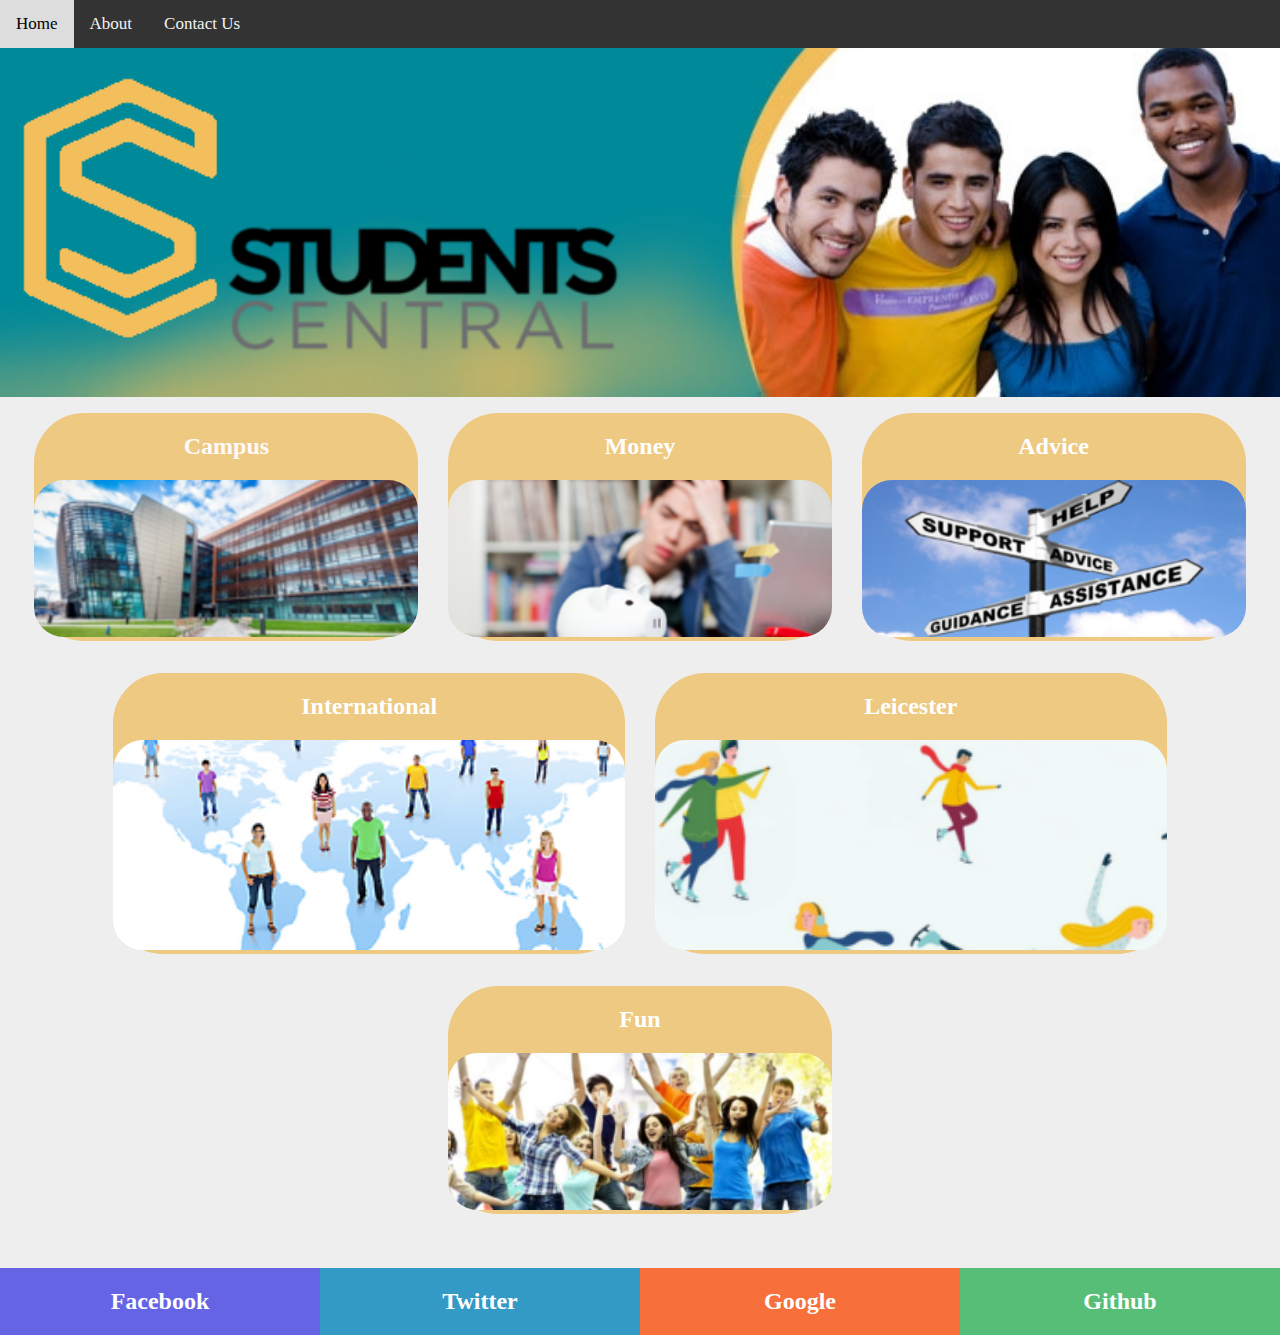
==== about.html @ c0132063 "added social media links, img and edited css styles" ====
<!doctype html>
<html lang="en">
<head>
  <meta charset="utf-8">
  <title>Students Central</title>
  <link rel="stylesheet" href="css/styles1.css">
  <link rel="stylesheet" href="css/responsive1.css">
  
  <script>
  function myFunction() {
    var x = document.getElementById("myTopnav");
    if (x.className === "topnav") {
        x.className += " responsive";
    } else {
        x.className = "topnav";
    }
}
  </script>
</head>

<body>
<div class="outwrap">
	<nav>
		<div class="topnav" id="myTopnav">
		  <a class="active" href="index.html">Home</a>
		  <a href="campus.html">About</a>
		  <a href="#">Contact Us</a>
		  <a href="javascript:void(0);" class="icon" onclick="myFunction()">&#9776;</a>
		</div>
	</nav>
	<header>
	  <img src="imgs/banner1.png" class="banner"/>  
	</header>

	<main>

	  <section class="section1">
		<h2><a href="campus.html">Campus</a></h2>
		<img src="imgs/campus.png" class="banner2">
	  </section>

	  <section class="section2">
	    <h2>Money</h2>
		<img src="imgs/money.png" class="banner2">
	  </section>

	  <section class="section3">
		<h2>Advice</h2>
		<img src="imgs/advice.png" class="banner2">
	  </section>

	  <section class="section4">
	    <h2>International</h2>
		<img src="imgs/int.png" class="banner2">
	  </section> 
	  
	  <section class="section5">
		<h2>Leicester</h2>
		<img src="imgs/leic.png" class="banner2">
	  </section>
	  
	  <section class="section6">
		<h2>Fun</h2>
		<img src="imgs/fun.png" class="banner2">
	  </section>

	</main>
	<footer>
		<div class="socialMedia">
			<div class="facebook">
			<h2>Facebook</h2>
			</div>
			<div class="twitter">
			<h2>Twitter</h2>
			</div>
			<div class="google">
			<h2>Google</h2>
			</div>
			<div class="github">
			<h2>Github</h2>
			</div>
		</div>
	</footer>
</div>
</body>
</html>
---- css/styles1.css ----
body {
  margin:0;
  padding:0;
  background: #eee;
}
header {
  color: #444;
  text-align: center;
}
h1 {
  font-size: 2.5em;
  margin: 0;
  padding: 1em;
}
h2 {
  font-size: 1.5em;
}
main {
  margin: 0 auto;
  background: #eee;
  text-align: center;
 /* padding: 2px; */
}
.outwrap{
	width:100%
  }
  section{
  width:95%;
  font-size: 1em;
  margin: 1em 1% 1em 1%;
  margin-top: 16%;
  display: inline-block;
  color: white;
  border-radius: 20px;
  background: #eec981;
  cursor: pointer;
  }
  section:hover {
  transition: all 100ms ease-in;
  transform: scale(1.1);
  animation: 2s counterclockwise infinite;
}
.section1 {
	
}
.section2 {
	
}
.section3 {
	
}
.section4 {
	
}
.section5 {
	
}
.section6 {
 
}

/* Add a black background color to the top navigation */
.topnav {
    background-color: #333;
    overflow: hidden;
	top: 0;
    width: 100%;
	position: fixed;
	
}

/* Style the links inside the navigation bar */
.topnav a {
    float: left;
    display: block;
    color: #f2f2f2;
    text-align: center;
    padding: 14px 16px;
    text-decoration: none;
    font-size: 17px;
   
}

/* Change the color of links on hover */
.topnav a:hover {
    background-color: #ddd;
    color: black;
}

/* Add an active class to highlight the current page */
.active {
    background-color: #f3bf5c;
    color: white;
}

  p{
	display:none;
  }
  .topnav a {
	display:none;  
  }
  .topnav a:not(:first-child) {display: none;}
  .topnav a.icon {
    float: unset;
    display: block;
  }
  
  .topnav.responsive {position: relative;}
  .topnav.responsive a.icon {
    position: absolute;
    right: 0;
    top: 0;
  }
  .topnav.responsive a {
    float: none;
    display: block;
    text-align: left;
  }
  .link{
  position:absolute; 
  width:100%;
  height:100%;
  top:0;
  left: 0;
  z-index: 1;
}
    #map {
  height: 400px;
  width: 100%;
  margin-left:0px;
}
.banner{
	display:none;
}
.banner2{
	width:100%;
	height:auto;
	border-radius: 30px;
}
.thumbnail{
	width:95%;
	height:auto;
	margin:3%;
}
a {
  text-decoration: none;
  color: snow;
}
.footer {
	height: 50px;

}
footer{
	padding-top: 3%;
    text-align: center;
    background: #eee;
    color: #fff;
}
footer h2 {
	display:none;
  }

.socialMedia{
	display: -webkit-box;
	cursor: pointer;
}
.facebook {
	background: #2929e185;
	width:25%;
}
.facebook img {
	width:50%;
}
.twitter {
	background: #329ac4;
	width:25%;

}
.twitter img {
	width:50%;
}
.google {
	background: #f7703b;
	width:25%;
}
.google img {
	width:50%;
}
.github {
	background: #00a333a3;
	width:25%;
}
.github img {
	width:50%;
}


input[type=text], select, textarea {
    width: 100%;
    padding: 12px;
    border: 1px solid #ccc;
    border-radius: 4px;
    box-sizing: border-box;
    margin-top: 6px;
    margin-bottom: 16px;
    resize: vertical;
}

input[type=submit] {
    background-color: #4CAF50;
    color: white;
    padding: 12px 20px;
    border: none;
    border-radius: 4px;
    cursor: pointer;
}

input[type=submit]:hover {
    background-color: #f3bf5c;
}

.container {
    border-radius: 5px;
    background-color: #f2f2f2;
    padding: 20px;
}
form {
	background: #467ca9;
    padding-left: 5%;
    padding-right: 5%;
    padding-top: 0%;
    text-align: left;
    border-radius: 2%;
}
.divform {
	
	width: 100%;
    padding-left: 0;
    padding-top: 5%;
    text-align: left;
    background: #467ca9;
	margin-top: 12%;
}
---- css/responsive1.css ----
@media screen and (min-width: 480px) {

.banner{
	margin-top: 6%;
	display:block;
	width:100%;
	height:auto;
}
section{
	width:40%;
	margin-top: 2%;
  }
  
  p{
	display:block;
  }
 .topnav a {
	display:block;  
  }
  .topnav a:not(:first-child) {display: block;}
  .topnav a.icon {display: none;}

.divform {
/*	width: 50%;
    padding-left: 20%; 
    padding-right: 25%;
    padding-top: 5%;
    text-align: left;
    padding-top: 70px;
	background: #f3bf5c;
*/
    width: 50%;
    margin: 0 auto;
    margin-top: 10%;
    text-align: left;
	background: #467ca9;
    border-radius: 2%;
    padding: 2%;

}
footer h2 {
	display:block;
  }
footer img {
	display:none;
  }
.facebook {
	background: #2929e1b3;

}

@media screen and (min-width: 800px) {
	

/*@media screen and (min-width:1000px) { */
/* GLOBAL STYLES */
.banner{
	margin-top: 3%;
}

section {
  font-size: 1em;
  width: 30%;
  margin: 1em 1% 1em 1%;
  display: inline-block;
  color: white;
  border-radius: 50px;
}

.section4 {
   width: 40%;
}
.section5 {
   width: 40%;
}

}
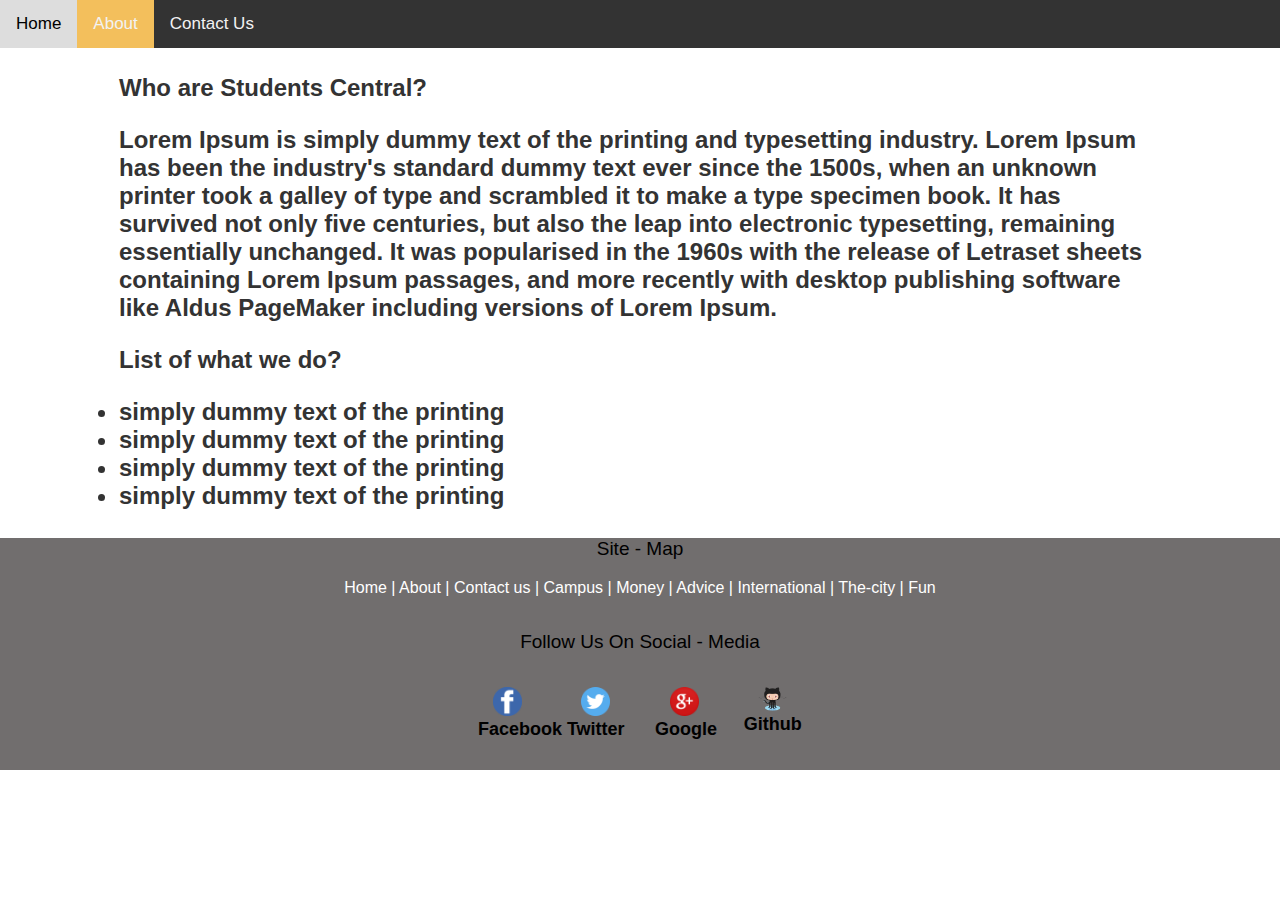
==== commit 303d489c: "added about page, fixes on contact/index pages" ====
--- a/about.html
+++ b/about.html
@@ -1,10 +1,9 @@
-<!doctype html>
-<html lang="en">
+<!DOCTYPE html>
+<html>
 <head>
-  <meta charset="utf-8">
-  <title>Students Central</title>
-  <link rel="stylesheet" href="css/styles1.css">
-  <link rel="stylesheet" href="css/responsive1.css">
+<meta name="viewport" content="width=device-width, initial-scale=1.0">
+<link rel="stylesheet" href="css/style.css">
+  <link rel="stylesheet" href="css/responsive.css">
   
   <script>
   function myFunction() {
@@ -17,70 +16,71 @@
 }
   </script>
 </head>
-
 <body>
-<div class="outwrap">
-	<nav>
-		<div class="topnav" id="myTopnav">
-		  <a class="active" href="index.html">Home</a>
-		  <a href="campus.html">About</a>
-		  <a href="#">Contact Us</a>
-		  <a href="javascript:void(0);" class="icon" onclick="myFunction()">&#9776;</a>
-		</div>
-	</nav>
 	<header>
-	  <img src="imgs/banner1.png" class="banner"/>  
+		<nav>
+			<div class="topnav" id="myTopnav">
+			  <a href="index.html">Home</a>
+			  <a class="active" href="about.html">About</a>
+			  <a href="contact.html">Contact Us</a>
+			  <a href="javascript:void(0);" class="icon" onclick="myFunction()">&#9776;</a>
+			</div>
+		</nav>
 	</header>
-
-	<main>
-
-	  <section class="section1">
-		<h2><a href="campus.html">Campus</a></h2>
-		<img src="imgs/campus.png" class="banner2">
+	
+<main class="wrapper">
+	<section class="about">
+		<h2>Who are Students Central?</p>
+		<p>Lorem Ipsum is simply dummy text of the printing and typesetting industry. Lorem Ipsum has been the industry's standard dummy text ever since the 1500s, when an unknown printer took a galley of type and scrambled it to make a type specimen book. It has survived not only five centuries, but also the leap into electronic typesetting, remaining essentially unchanged. It was popularised in the 1960s with the release of Letraset sheets containing Lorem Ipsum passages, and more recently with desktop publishing software like Aldus PageMaker including versions of Lorem Ipsum.</p>
+	    <p>List of what we do?</p>
+		<li>simply dummy text of the printing</li>
+		<li>simply dummy text of the printing</li>
+		<li>simply dummy text of the printing</li>
+		<li>simply dummy text of the printing</li>
 	  </section>
-
-	  <section class="section2">
-	    <h2>Money</h2>
-		<img src="imgs/money.png" class="banner2">
-	  </section>
-
-	  <section class="section3">
-		<h2>Advice</h2>
-		<img src="imgs/advice.png" class="banner2">
-	  </section>
-
-	  <section class="section4">
-	    <h2>International</h2>
-		<img src="imgs/int.png" class="banner2">
-	  </section> 
-	  
-	  <section class="section5">
-		<h2>Leicester</h2>
-		<img src="imgs/leic.png" class="banner2">
-	  </section>
-	  
-	  <section class="section6">
-		<h2>Fun</h2>
-		<img src="imgs/fun.png" class="banner2">
-	  </section>
-
-	</main>
+ </main>
 	<footer>
-		<div class="socialMedia">
-			<div class="facebook">
-			<h2>Facebook</h2>
-			</div>
-			<div class="twitter">
-			<h2>Twitter</h2>
-			</div>
-			<div class="google">
-			<h2>Google</h2>
-			</div>
-			<div class="github">
-			<h2>Github</h2>
-			</div>
-		</div>
-	</footer>
-</div>
+ 
+ <section class="footer-links">
+<p>Site - Map </p>
+					<a href="#">Home |</a>
+					<a href="#">About |</a>
+					<a href="#">Contact us |</a>
+					<a href="#">Campus |</a>
+					<a href="#">Money |</a>
+					<a href="#">Advice |</a>
+					<a href="#">International |</a>
+					<a href="#">The-city |</a>
+					<a href="#">Fun</a>
+					
+				</section>
+			
+				<section class="social-media">
+				<p>Follow Us On Social - Media </p>	
+	  <section class="row">
+		<a href="http://facebook.com" target="_blank">
+			<section class="sec-4-dekstop sec-2-table">
+				<img src="imgs/fbicon.png" /><h2>Facebook</h2>
+			</section>
+		<a>
+		<a href="http://twitter.com" target="_blank">
+			<section class="sec-4-dekstop sec-2-table">
+				<img src="imgs/twicon.png" /><h2>Twitter</h2>
+			</section>
+		</a>
+		<a href="http://google.com" target="_blank">
+			<section class="sec-4-dekstop sec-2-table">
+				<img src="imgs/gglicon.png" /><h2>Google</h2>
+			</section>
+		</a>
+		<a href="http://github.com" target="_blank">
+			<section class="sec-4-dekstop sec-2-table">
+				<img src="imgs/ghicon.png" /><h2>Github</h2>
+			</section>
+		</a>
+	</section>
+	</section>
+ </footer>
+	
 </body>
 </html>
--- a/css/style.css
+++ b/css/style.css
@@ -0,0 +1,408 @@
+* {
+    box-sizing: border-box;
+}
+body{
+	margin:0;
+	padding:0;
+}
+.row::after {
+    content: "";
+    clear: both;
+    display: block;
+}
+[class*="sec-"] {
+    float: left;
+    padding: 15px;
+}
+
+
+html {
+    font-family: "Lucida Sans", sans-serif;
+}
+.wrapper{
+	width:100%;
+	margin:0 auto;
+}
+.header {
+    background-color: #9933cc;
+    color: #ffffff;
+    padding: 15px;
+}
+/* Add a black background color to the top navigation */
+.topnav {
+    background-color: #333;
+    overflow: hidden;
+	top: 0;
+    width: 100%;
+	
+}
+
+/* Style the links inside the navigation bar */
+.topnav a {
+    float: left;
+    display: block;
+    color: #f2f2f2;
+    text-align: center;
+    padding: 14px 16px;
+    text-decoration: none;
+    font-size: 17px;
+   
+}
+
+/* Change the color of links on hover */
+.topnav a:hover {
+    background-color: #ddd;
+    color: black;
+}
+
+/* Add an active class to highlight the current page */
+.active {
+    background-color: #f3bf5c;
+    color: white;
+}
+
+  p{
+	
+  }
+  .topnav a {
+	display:none;  
+  }
+  .topnav a:not(:first-child) {display: none;}
+  .topnav a.icon {
+    float: unset;
+    display: block;
+  }
+  
+  .topnav.responsive {position: relative;}
+  .topnav.responsive a.icon {
+    position: absolute;
+    right: 0;
+    top: 0;
+  }
+  .topnav.responsive a {
+    float: none;
+    display: block;
+    text-align: left;
+  }
+  .link{
+  position:absolute; 
+  width:100%;
+  height:100%;
+  top:0;
+  left: 0;
+  z-index: 1;
+}
+.imgs{	
+	width:100%;
+}
+.banner{
+	width:100%;
+	overflow: hidden;
+    position: relative;
+}
+.slideshow {
+	width:100%;
+	height:150px;
+	overflow: hidden;
+    position: relative;
+}
+
+.slideshow img {
+	width:100%;
+	height:150px;
+	position:absolute;	
+    animation: round 10s infinite;
+	opacity: 0;
+}
+
+@keyframes round {
+  25% {
+    opacity: 1;
+  }
+  40% {
+    opacity: 0;
+  }
+}
+
+img:nth-child(1) { animation-delay: 10s; }
+img:nth-child(2) { animation-delay: 6s; }
+img:nth-child(3) { animation-delay: 2s; }
+img:nth-child(4) { animation-delay: 0s; }
+
+section{
+	width:100%;
+}
+
+main{
+
+}
+
+main h2{
+    background-color: #0b8c96;
+    color: #fff;
+    padding: 6px;
+    margin: -21px -15px 22px;
+    border-top-right-radius: 24px;
+}
+main a{
+	text-decoration:none;
+	color:#fff;
+}
+main a:hover{
+	text-decoration:underline;
+}
+main .row section{
+	background-color:#eec981;
+	border:15px solid #fff;
+	border-radius:35px;
+}
+
+.social-media {
+	width:30%;
+	margin:0 auto;
+    background-color: #ff;
+    text-align: center;
+    font-size: 12px;
+    padding: 15px;
+}
+.social-media section{
+	background:none;
+	border:none;
+	border:none;
+}
+.social-media  h2{
+	display: none;
+}
+.social-media img{
+	    width: 50%;
+}
+
+.top {
+
+
+}
+.top:hover {
+  background: rgba(200,200,200,0.96);
+  color: #fff;
+}
+
+input[type=text], select, textarea {
+    width: 100%;
+    padding: 12px;
+    border: 1px solid #ccc;
+    border-radius: 4px;
+    box-sizing: border-box;
+    margin-top: 6px;
+    margin-bottom: 16px;
+    resize: vertical;
+}
+
+input[type=submit] {
+    background-color: #4CAF50;
+    color: white;
+    padding: 12px 20px;
+    border: none;
+    border-radius: 4px;
+    cursor: pointer;
+}
+
+input[type=submit]:hover {
+    background-color: #f3bf5c;
+}
+.container {
+    border-radius: 5px;
+    background-color: #f2f2f2;
+    padding: 20px;
+}
+form {
+	
+	background: #467ca9;
+    padding-left: 5%;
+    padding-right: 5%;
+    padding-top: 0%;
+    text-align: left;
+    border-radius: 2%;
+}
+.divform {
+	
+	width: 100%;
+    padding-left: 0;
+    padding-top: 5%;
+    text-align: left;
+    background: #467ca9;
+	margin-top: 10%;
+}
+#campus {
+
+	margin-top: 7%;
+	padding:3%;
+	background:#ddd;
+}
+
+#campus p {
+
+	text-align: center;
+
+}
+
+
+#money {
+	margin-top: 3%;
+    padding: 3%;
+    background: #ddd;
+}
+#money a {
+	color: #2f00bc;
+    display: block;
+	padding: 1%;
+}
+
+#Advice {
+	margin-top: 3%;
+    padding: 3%;
+    background: #ddd;
+}
+#Advice .row section {
+
+	border: 15px solid #fff;
+    border-radius: 0px;
+    background-color: #f75aa5;
+}
+#Advice section h2 {
+    background-color: #6f7374;
+    border-top-right-radius: 0px;
+	margin-top: 3%;
+}
+
+#International {
+	margin-top: 3%;
+    padding: 3%;
+    background: #ddd;
+}
+#International .row section {
+
+	border: none;
+    border-radius: 0px;
+    background-color: #ddd;
+}
+#International section h2 {
+    background-color: #ddd;
+    border-top-right-radius: 0px;
+	margin-top: 3%;
+	color: #c81313;
+}
+
+#the-city {
+	margin-top: 3%;
+    padding: 3%;
+    background: #ddd;
+}
+#the-city .row section {
+
+	border: none;
+    border-radius: 0px;
+    background-color: #ddd;
+}
+#the-city .imgs{
+	    
+}
+#the-city .imgs:hover {
+	    cursor: pointer;
+		transform: scale(1.1);
+	
+}
+
+
+#fun{
+
+	margin-top: 3%;
+    padding: 3%;
+    background: #ddd;
+}
+/* CSS only show hide */
+input {
+  visibility: hidden;
+}
+
+input[type=checkbox]:checked + div {
+  transition: all 1s;
+  height: auto;
+  opacity: 1;
+}
+
+input[type=checkbox]:checked + div p {
+  height: auto;
+  opacity: 1;
+}
+
+input:before {
+  /* font-family: FontAwesome; */
+  /* content: "\f0fe"; */
+  content: "\002295";
+  position: absolute;
+  left: 15px;
+  visibility: visible;
+}
+
+input[type=checkbox]:checked:before {
+  /* content: "\f146"; */
+  content: "\002296";
+}
+
+label h3 {
+  display: inline-block;
+  position: relative;
+  left: 25px;
+}
+
+.answer,
+.answer p {
+  height: 0;
+  opacity: 0;
+  transition: all 0.2s;
+  overflow: hidden;
+}
+/* CSS only show hide */
+
+.top {
+    background-color: #0b8c96;
+    color: #fff;
+    border: 0px;
+    border-radius: 0px;
+    margin: -3%;
+    margin-bottom: 1%;
+    text-align: center;
+	display: block;
+	line-height: 1.75em;
+	padding-right: 0.5em;
+
+}
+
+.about h2 {
+	background-color: #ffffff;
+	color: #333;
+	padding: 6px;
+	margin: 20px -15px 22px;
+}
+#map {
+    height: 400px;
+
+}
+footer {
+	background: #403b3bbd;
+    width: 100%;
+}
+footer  p{
+	    font-size: 19px;
+}
+.footer-links {
+	text-align: center;
+}
+.footer-links a {
+	display: inline;
+	color: #ffffff;
+	text-decoration: none;
+}
+
+
+
--- a/css/responsive.css
+++ b/css/responsive.css
@@ -0,0 +1,74 @@
+
+@media only screen and (min-width: 700px) {
+    /* For tablets: */
+ p{
+	
+  }
+
+ .topnav a {
+	display:block;  
+  }
+  .topnav a:not(:first-child) {display: block;}
+  .topnav a.icon {display: none;}
+
+  
+	.sec-4-table {width: 25%;}
+	.sec-3-table {width: 33.33%;}
+	.sec-2-table {width: 50%;}
+	.sec-1-table {width: 100%;}
+	
+	.slideshow {
+		height:270px;
+		
+	}
+
+	.slideshow img {
+		height:270px;
+
+	}
+	
+.social-media  h2{
+	display: block;
+    background:none;
+    color: #000;
+    padding:0px;
+    margin: 0px;
+    border:none;
+}
+
+.divform {
+    width: 80%;
+    margin: 0 auto;
+    margin-top: 3%;
+    text-align: left;
+    border-radius: 8%;
+    padding: 4%;
+
+}
+
+
+@media only screen and (min-width: 960px) {
+	/* For desktop: */
+	.sec-4-dekstop {width: 25%;}
+	.sec-3-dekstop {width: 33.33%;}
+	.sec-2-dekstop {width: 50%;}
+	.sec-1-dekstop {width: 100%;}
+	
+	.wrapper{
+		width:80%;
+	}
+	.slideshow {
+		height:360px
+	}
+
+	.slideshow img {
+		height:360px;
+
+	}
+	footer{
+		
+	}
+	.divform {
+    width: 50%;
+	}
+}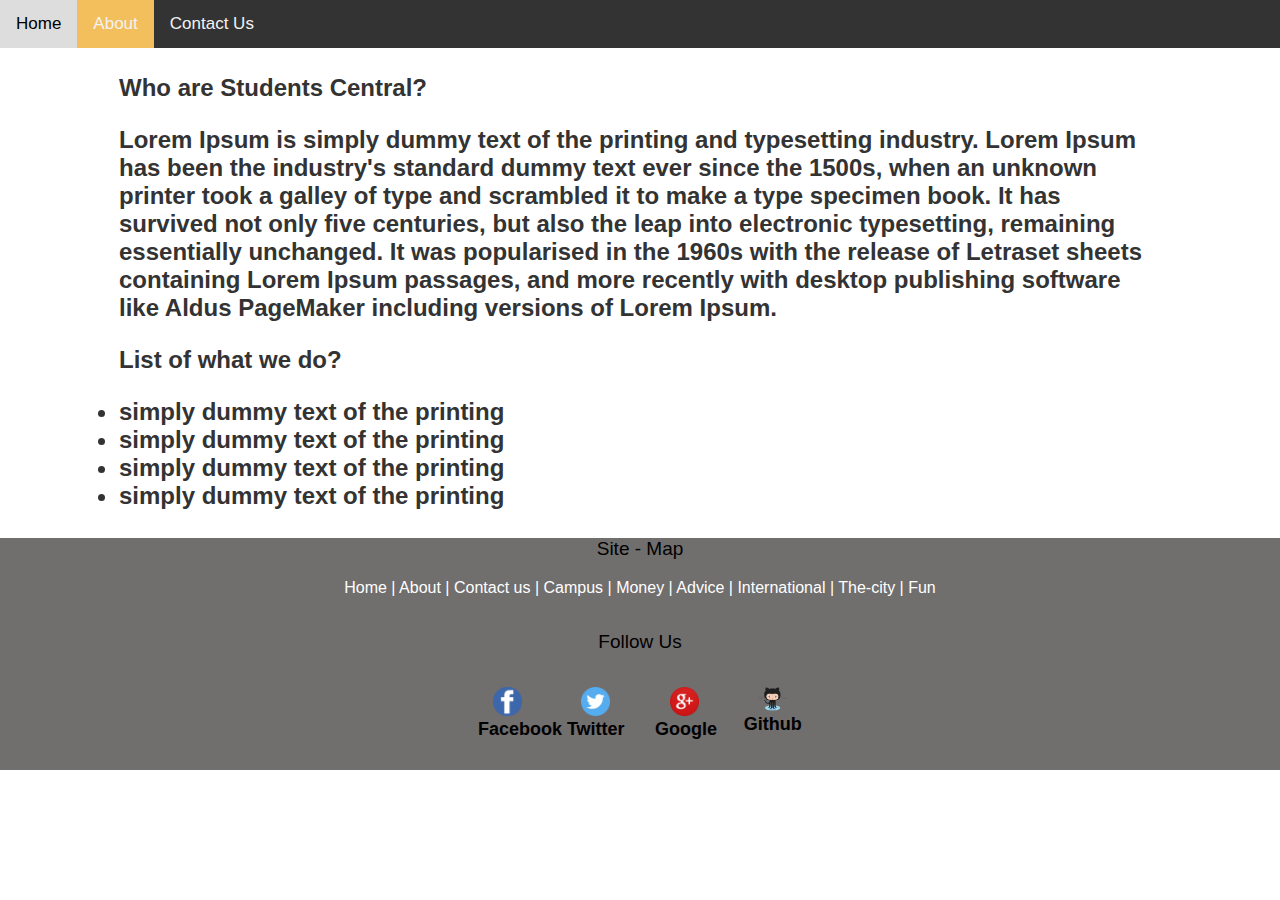
==== commit 7c59e06c: "added bk2top section, more details on map" ====
--- a/about.html
+++ b/about.html
@@ -56,7 +56,7 @@
 				</section>
 			
 				<section class="social-media">
-				<p>Follow Us On Social - Media </p>	
+				<p>Follow Us</p>	
 	  <section class="row">
 		<a href="http://facebook.com" target="_blank">
 			<section class="sec-4-dekstop sec-2-table">
--- a/css/style.css
+++ b/css/style.css
@@ -1,120 +1,115 @@
 * {
-    box-sizing: border-box;
-}
-body{
-	margin:0;
-	padding:0;
+  box-sizing: border-box;
+}
+body {
+  margin: 0;
+  padding: 0;
 }
 .row::after {
-    content: "";
-    clear: both;
-    display: block;
+  content: "";
+  clear: both;
+  display: block;
 }
 [class*="sec-"] {
-    float: left;
-    padding: 15px;
-}
-
-
+  float: left;
+  padding: 15px;
+}
 html {
-    font-family: "Lucida Sans", sans-serif;
-}
-.wrapper{
-	width:100%;
-	margin:0 auto;
+  font-family: "Lucida Sans", sans-serif;
+}
+.wrapper {
+  width: 100%;
+  margin: 0 auto;
 }
 .header {
-    background-color: #9933cc;
-    color: #ffffff;
-    padding: 15px;
+  background-color: #9933cc;
+  color: #ffffff;
+  padding: 15px;
 }
 /* Add a black background color to the top navigation */
+
 .topnav {
-    background-color: #333;
-    overflow: hidden;
-	top: 0;
-    width: 100%;
-	
-}
-
+  background-color: #333;
+  overflow: hidden;
+  top: 0;
+  width: 100%;
+}
 /* Style the links inside the navigation bar */
+
 .topnav a {
-    float: left;
-    display: block;
-    color: #f2f2f2;
-    text-align: center;
-    padding: 14px 16px;
-    text-decoration: none;
-    font-size: 17px;
-   
-}
-
+  float: left;
+  display: block;
+  color: #f2f2f2;
+  text-align: center;
+  padding: 14px 16px;
+  text-decoration: none;
+  font-size: 17px;
+}
 /* Change the color of links on hover */
+
 .topnav a:hover {
-    background-color: #ddd;
-    color: black;
-}
-
+  background-color: #ddd;
+  color: black;
+}
 /* Add an active class to highlight the current page */
+
 .active {
-    background-color: #f3bf5c;
-    color: white;
-}
-
-  p{
-	
-  }
-  .topnav a {
-	display:none;  
-  }
-  .topnav a:not(:first-child) {display: none;}
-  .topnav a.icon {
-    float: unset;
-    display: block;
-  }
-  
-  .topnav.responsive {position: relative;}
-  .topnav.responsive a.icon {
-    position: absolute;
-    right: 0;
-    top: 0;
-  }
-  .topnav.responsive a {
-    float: none;
-    display: block;
-    text-align: left;
-  }
-  .link{
-  position:absolute; 
-  width:100%;
-  height:100%;
-  top:0;
+  background-color: #f3bf5c;
+  color: white;
+}
+p {}
+.topnav a {
+  display: none;
+}
+.topnav a:not(:first-child) {
+  display: none;
+}
+.topnav a.icon {
+  float: unset;
+  display: block;
+}
+.topnav.responsive {
+  position: relative;
+}
+.topnav.responsive a.icon {
+  position: absolute;
+  right: 0;
+  top: 0;
+}
+.topnav.responsive a {
+  float: none;
+  display: block;
+  text-align: left;
+}
+.link {
+  position: absolute;
+  width: 100%;
+  height: 100%;
+  top: 0;
   left: 0;
   z-index: 1;
 }
-.imgs{	
-	width:100%;
-}
-.banner{
-	width:100%;
-	overflow: hidden;
-    position: relative;
+.imgs {
+  width: 100%;
+}
+.banner {
+  width: 100%;
+  overflow: hidden;
+  position: relative;
 }
 .slideshow {
-	width:100%;
-	height:150px;
-	overflow: hidden;
-    position: relative;
-}
-
+  width: 100%;
+  height: 150px;
+  overflow: hidden;
+  position: relative;
+}
 .slideshow img {
-	width:100%;
-	height:150px;
-	position:absolute;	
-    animation: round 10s infinite;
-	opacity: 0;
-}
-
+  width: 100%;
+  height: 150px;
+  position: absolute;
+  animation: round 10s infinite;
+  opacity: 0;
+}
 @keyframes round {
   25% {
     opacity: 1;
@@ -123,218 +118,190 @@
     opacity: 0;
   }
 }
-
-img:nth-child(1) { animation-delay: 10s; }
-img:nth-child(2) { animation-delay: 6s; }
-img:nth-child(3) { animation-delay: 2s; }
-img:nth-child(4) { animation-delay: 0s; }
-
-section{
-	width:100%;
-}
-
-main{
-
-}
-
-main h2{
-    background-color: #0b8c96;
-    color: #fff;
-    padding: 6px;
-    margin: -21px -15px 22px;
-    border-top-right-radius: 24px;
-}
-main a{
-	text-decoration:none;
-	color:#fff;
-}
-main a:hover{
-	text-decoration:underline;
-}
-main .row section{
-	background-color:#eec981;
-	border:15px solid #fff;
-	border-radius:35px;
-}
-
+img:nth-child(1) {
+  animation-delay: 10s;
+}
+img:nth-child(2) {
+  animation-delay: 6s;
+}
+img:nth-child(3) {
+  animation-delay: 2s;
+}
+img:nth-child(4) {
+  animation-delay: 0s;
+}
+section {
+  width: 100%;
+}
+main {}
+main h2 {
+  background-color: #0b8c96;
+  color: #fff;
+  padding: 6px;
+  margin: -21px -15px 22px;
+  border-top-right-radius: 24px;
+}
+main a {
+  text-decoration: none;
+  color: #fff;
+}
+main a:hover {
+  text-decoration: underline;
+}
+main .row section {
+  background-color: #eec981;
+  border: 15px solid #fff;
+  border-radius: 35px;
+}
 .social-media {
-	width:30%;
-	margin:0 auto;
-    background-color: #ff;
-    text-align: center;
-    font-size: 12px;
-    padding: 15px;
-}
-.social-media section{
-	background:none;
-	border:none;
-	border:none;
-}
-.social-media  h2{
-	display: none;
-}
-.social-media img{
-	    width: 50%;
-}
-
-.top {
-
-
-}
+  width: 30%;
+  margin: 0 auto;
+  background-color: #ff;
+  text-align: center;
+  font-size: 12px;
+  padding: 15px;
+}
+.social-media section {
+  background: none;
+  border: none;
+  border: none;
+}
+.social-media h2 {
+  display: none;
+}
+.social-media img {
+  width: 50%;
+}
+.top {}
 .top:hover {
-  background: rgba(200,200,200,0.96);
+  background: rgba(200, 200, 200, 0.96);
   color: #fff;
 }
-
 input[type=text], select, textarea {
-    width: 100%;
-    padding: 12px;
-    border: 1px solid #ccc;
-    border-radius: 4px;
-    box-sizing: border-box;
-    margin-top: 6px;
-    margin-bottom: 16px;
-    resize: vertical;
-}
-
+  width: 100%;
+  padding: 12px;
+  border: 1px solid #ccc;
+  border-radius: 4px;
+  box-sizing: border-box;
+  margin-top: 6px;
+  margin-bottom: 16px;
+  resize: vertical;
+}
 input[type=submit] {
-    background-color: #4CAF50;
-    color: white;
-    padding: 12px 20px;
-    border: none;
-    border-radius: 4px;
-    cursor: pointer;
-}
-
+  background-color: #4CAF50;
+  color: white;
+  padding: 12px 20px;
+  border: none;
+  border-radius: 4px;
+  cursor: pointer;
+}
 input[type=submit]:hover {
-    background-color: #f3bf5c;
+  background-color: #f3bf5c;
 }
 .container {
-    border-radius: 5px;
-    background-color: #f2f2f2;
-    padding: 20px;
+  border-radius: 5px;
+  background-color: #f2f2f2;
+  padding: 20px;
 }
 form {
-	
-	background: #467ca9;
-    padding-left: 5%;
-    padding-right: 5%;
-    padding-top: 0%;
-    text-align: left;
-    border-radius: 2%;
+  background: #467ca9;
+  padding-left: 5%;
+  padding-right: 5%;
+  padding-top: 0%;
+  text-align: left;
+  border-radius: 2%;
 }
 .divform {
-	
-	width: 100%;
-    padding-left: 0;
-    padding-top: 5%;
-    text-align: left;
-    background: #467ca9;
-	margin-top: 10%;
+  width: 100%;
+  padding-left: 0;
+  padding-top: 5%;
+  text-align: left;
+  background: #467ca9;
+  margin-top: 10%;
 }
 #campus {
-
-	margin-top: 7%;
-	padding:3%;
-	background:#ddd;
-}
-
+  margin-top: 7%;
+  padding: 3%;
+  background: #ddd;
+}
 #campus p {
-
-	text-align: center;
-
-}
-
-
+  text-align: center;
+}
 #money {
-	margin-top: 3%;
-    padding: 3%;
-    background: #ddd;
+  margin-top: 3%;
+  padding: 3%;
+  background: #ddd;
 }
 #money a {
-	color: #2f00bc;
-    display: block;
-	padding: 1%;
-}
-
+  color: #2f00bc;
+  display: block;
+  padding: 1%;
+}
 #Advice {
-	margin-top: 3%;
-    padding: 3%;
-    background: #ddd;
+  margin-top: 3%;
+  padding: 3%;
+  background: #ddd;
 }
 #Advice .row section {
-
-	border: 15px solid #fff;
-    border-radius: 0px;
-    background-color: #f75aa5;
+  border: 15px solid #fff;
+  border-radius: 0px;
+  background-color: #f75aa5;
 }
 #Advice section h2 {
-    background-color: #6f7374;
-    border-top-right-radius: 0px;
-	margin-top: 3%;
-}
-
+  background-color: #6f7374;
+  border-top-right-radius: 0px;
+  margin-top: 3%;
+}
 #International {
-	margin-top: 3%;
-    padding: 3%;
-    background: #ddd;
+  margin-top: 3%;
+  padding: 3%;
+  background: #ddd;
 }
 #International .row section {
-
-	border: none;
-    border-radius: 0px;
-    background-color: #ddd;
+  border: none;
+  border-radius: 0px;
+  background-color: #ddd;
 }
 #International section h2 {
-    background-color: #ddd;
-    border-top-right-radius: 0px;
-	margin-top: 3%;
-	color: #c81313;
-}
-
+  background-color: #ddd;
+  border-top-right-radius: 0px;
+  margin-top: 3%;
+  color: #c81313;
+}
 #the-city {
-	margin-top: 3%;
-    padding: 3%;
-    background: #ddd;
+  margin-top: 3%;
+  padding: 3%;
+  background: #ddd;
 }
 #the-city .row section {
-
-	border: none;
-    border-radius: 0px;
-    background-color: #ddd;
-}
-#the-city .imgs{
-	    
-}
-#the-city .imgs:hover {
-	    cursor: pointer;
-		transform: scale(1.1);
-	
-}
-
-
-#fun{
-
-	margin-top: 3%;
-    padding: 3%;
-    background: #ddd;
+  border: none;
+  border-radius: 0px;
+  background-color: #ddd;
+}
+#the-city .imgs {}
+#the-city .imgs :hover {
+  cursor: pointer;
+  transform: scale(1.1);
+}
+#fun {
+  margin-top: 3%;
+  padding: 3%;
+  background: #ddd;
 }
 /* CSS only show hide */
+
 input {
   visibility: hidden;
 }
-
-input[type=checkbox]:checked + div {
+input[type=checkbox]:checked+div {
   transition: all 1s;
   height: auto;
   opacity: 1;
 }
-
-input[type=checkbox]:checked + div p {
+input[type=checkbox]:checked+div p {
   height: auto;
   opacity: 1;
 }
-
 input:before {
   /* font-family: FontAwesome; */
   /* content: "\f0fe"; */
@@ -343,66 +310,60 @@
   left: 15px;
   visibility: visible;
 }
-
 input[type=checkbox]:checked:before {
   /* content: "\f146"; */
   content: "\002296";
 }
-
 label h3 {
   display: inline-block;
   position: relative;
   left: 25px;
 }
-
-.answer,
-.answer p {
+.answer, .answer p {
   height: 0;
   opacity: 0;
   transition: all 0.2s;
   overflow: hidden;
 }
 /* CSS only show hide */
-
+.bk2top {
+	width: 15%;
+	margin-left: 42%;
+	position: relative;
+}
 .top {
-    background-color: #0b8c96;
-    color: #fff;
-    border: 0px;
-    border-radius: 0px;
-    margin: -3%;
-    margin-bottom: 1%;
-    text-align: center;
-	display: block;
-	line-height: 1.75em;
-	padding-right: 0.5em;
-
-}
-
+  background-color: #0b8c96;
+  color: #fff;
+  border: 0px;
+  border-radius: 0px;
+  margin: -3%;
+  margin-bottom: 1%;
+  text-align: center;
+  display: block;
+  line-height: 1.75em;
+  padding-right: 0.5em;
+}
 .about h2 {
-	background-color: #ffffff;
-	color: #333;
-	padding: 6px;
-	margin: 20px -15px 22px;
+  background-color: #ffffff;
+  color: #333;
+  padding: 6px;
+  margin: 20px -15px 22px;
 }
 #map {
-    height: 400px;
-
+  height: 400px;
 }
 footer {
-	background: #403b3bbd;
-    width: 100%;
-}
-footer  p{
-	    font-size: 19px;
+  background: #403b3bbd;
+  width: 100%;
+}
+footer p {
+  font-size: 19px;
 }
 .footer-links {
-	text-align: center;
+  text-align: center;
 }
 .footer-links a {
-	display: inline;
-	color: #ffffff;
-	text-decoration: none;
-}
-
-
-
+  display: inline;
+  color: #ffffff;
+  text-decoration: none;
+}--- a/css/responsive.css
+++ b/css/responsive.css
@@ -1,74 +1,75 @@
-
 @media only screen and (min-width: 700px) {
-    /* For tablets: */
- p{
-	
+  /* For tablets: */
+  p {}
+  .topnav a {
+    display: block;
   }
-
- .topnav a {
-	display:block;  
+  .topnav a:not(:first-child) {
+    display: block;
   }
-  .topnav a:not(:first-child) {display: block;}
-  .topnav a.icon {display: none;}
-
-  
-	.sec-4-table {width: 25%;}
-	.sec-3-table {width: 33.33%;}
-	.sec-2-table {width: 50%;}
-	.sec-1-table {width: 100%;}
-	
-	.slideshow {
-		height:270px;
-		
-	}
-
-	.slideshow img {
-		height:270px;
-
-	}
-	
-.social-media  h2{
-	display: block;
-    background:none;
+  .topnav a.icon {
+    display: none;
+  }
+  .sec-4-table {
+    width: 25%;
+  }
+  .sec-3-table {
+    width: 33.33%;
+  }
+  .sec-2-table {
+    width: 50%;
+  }
+  .sec-1-table {
+    width: 100%;
+  }
+  .slideshow {
+    height: 270px;
+  }
+  .slideshow img {
+    height: 270px;
+  }
+  .social-media h2 {
+    display: block;
+    background: none;
     color: #000;
-    padding:0px;
+    padding: 0px;
     margin: 0px;
-    border:none;
-}
-
-.divform {
+    border: none;
+  }
+  .divform {
     width: 80%;
     margin: 0 auto;
     margin-top: 3%;
     text-align: left;
     border-radius: 8%;
     padding: 4%;
-
-}
-
-
+  }
+  
 @media only screen and (min-width: 960px) {
-	/* For desktop: */
-	.sec-4-dekstop {width: 25%;}
-	.sec-3-dekstop {width: 33.33%;}
-	.sec-2-dekstop {width: 50%;}
-	.sec-1-dekstop {width: 100%;}
-	
-	.wrapper{
-		width:80%;
-	}
-	.slideshow {
-		height:360px
-	}
-
-	.slideshow img {
-		height:360px;
-
-	}
-	footer{
-		
-	}
-	.divform {
-    width: 50%;
-	}
-}+    /* For desktop: */
+    .sec-4-dekstop {
+      width: 25%;
+    }
+    .sec-3-dekstop {
+      width: 33.33%;
+    }
+    .sec-2-dekstop {
+      width: 50%;
+    }
+    .sec-1-dekstop {
+      width: 100%;
+    }
+    .wrapper {
+      width: 80%;
+    }
+    .slideshow {
+      height: 360px
+    }
+    .slideshow img {
+      height: 360px;
+    }
+    footer {}
+    .divform {
+      width: 50%;
+    }
+  }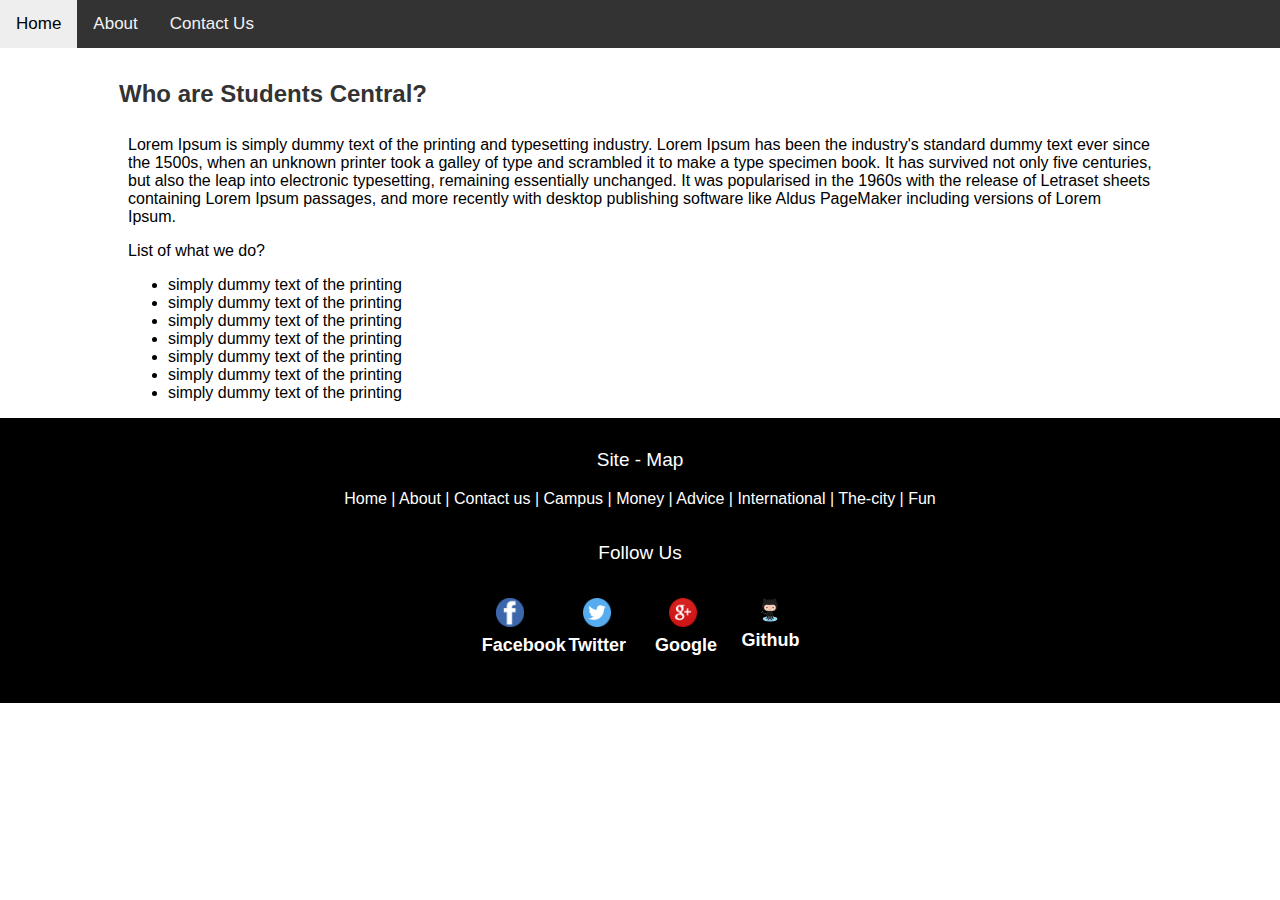
==== commit a9063536: "final touches, code sep, errir corrections" ====
--- a/about.html
+++ b/about.html
@@ -1,86 +1,64 @@
 <!DOCTYPE html>
-<html>
+<html lang="en">
 <head>
-<meta name="viewport" content="width=device-width, initial-scale=1.0">
-<link rel="stylesheet" href="css/style.css">
-  <link rel="stylesheet" href="css/responsive.css">
-  
-  <script>
-  function myFunction() {
-    var x = document.getElementById("myTopnav");
-    if (x.className === "topnav") {
-        x.className += " responsive";
-    } else {
-        x.className = "topnav";
-    }
-}
-  </script>
-</head>
+<!-- the head section contains page title and css style links -->
+  <title>Students Central</title>
+  <meta charset="UTF-8">
+  <meta content="width=device-width, initial-scale=1.0" name="viewport">
+  <link href="css/style.css" rel="stylesheet">
+  <link href="css/responsive.css" rel="stylesheet">
+</head><!-- index page template is used on this page for site consistence -->
 <body>
-	<header>
-		<nav>
-			<div class="topnav" id="myTopnav">
-			  <a href="index.html">Home</a>
-			  <a class="active" href="about.html">About</a>
-			  <a href="contact.html">Contact Us</a>
-			  <a href="javascript:void(0);" class="icon" onclick="myFunction()">&#9776;</a>
-			</div>
-		</nav>
-	</header>
-	
-<main class="wrapper">
-	<section class="about">
-		<h2>Who are Students Central?</p>
-		<p>Lorem Ipsum is simply dummy text of the printing and typesetting industry. Lorem Ipsum has been the industry's standard dummy text ever since the 1500s, when an unknown printer took a galley of type and scrambled it to make a type specimen book. It has survived not only five centuries, but also the leap into electronic typesetting, remaining essentially unchanged. It was popularised in the 1960s with the release of Letraset sheets containing Lorem Ipsum passages, and more recently with desktop publishing software like Aldus PageMaker including versions of Lorem Ipsum.</p>
-	    <p>List of what we do?</p>
+  <header>
+    <nav>
+      <div class="topnav" id="myTopnav">
+        <a class="active" href="index.html">Home</a> <a href="about.html">About</a> <a href="contact.html">Contact Us</a> <a class="icon" id="menu_icon">&#9776;</a>
+      </div>
+    </nav>
+  </header><!-- included in the content area is one section containing only text -->
+  <main class="wrapper">
+    <section class="about">
+      <h2>Who are Students Central?</h2>
+      <p>Lorem Ipsum is simply dummy text of the printing and typesetting industry. Lorem Ipsum has been the industry's standard dummy text ever since the 1500s, when an unknown printer took a galley of type and scrambled it to make a type specimen book. It has survived not only five centuries, but also the leap into electronic typesetting, remaining essentially unchanged. It was popularised in the 1960s with the release of Letraset sheets containing Lorem Ipsum passages, and more recently with desktop publishing software like Aldus PageMaker including versions of Lorem Ipsum.</p>
+      <p>List of what we do?</p>
+      <ul>
+        <li>simply dummy text of the printing</li>
+        <li>simply dummy text of the printing</li>
+        <li>simply dummy text of the printing</li>
 		<li>simply dummy text of the printing</li>
-		<li>simply dummy text of the printing</li>
-		<li>simply dummy text of the printing</li>
-		<li>simply dummy text of the printing</li>
-	  </section>
- </main>
-	<footer>
- 
- <section class="footer-links">
-<p>Site - Map </p>
-					<a href="#">Home |</a>
-					<a href="#">About |</a>
-					<a href="#">Contact us |</a>
-					<a href="#">Campus |</a>
-					<a href="#">Money |</a>
-					<a href="#">Advice |</a>
-					<a href="#">International |</a>
-					<a href="#">The-city |</a>
-					<a href="#">Fun</a>
-					
-				</section>
-			
-				<section class="social-media">
-				<p>Follow Us</p>	
-	  <section class="row">
-		<a href="http://facebook.com" target="_blank">
-			<section class="sec-4-dekstop sec-2-table">
-				<img src="imgs/fbicon.png" /><h2>Facebook</h2>
-			</section>
-		<a>
-		<a href="http://twitter.com" target="_blank">
-			<section class="sec-4-dekstop sec-2-table">
-				<img src="imgs/twicon.png" /><h2>Twitter</h2>
-			</section>
-		</a>
-		<a href="http://google.com" target="_blank">
-			<section class="sec-4-dekstop sec-2-table">
-				<img src="imgs/gglicon.png" /><h2>Google</h2>
-			</section>
-		</a>
-		<a href="http://github.com" target="_blank">
-			<section class="sec-4-dekstop sec-2-table">
-				<img src="imgs/ghicon.png" /><h2>Github</h2>
-			</section>
-		</a>
-	</section>
-	</section>
- </footer>
-	
+        <li>simply dummy text of the printing</li>
+        <li>simply dummy text of the printing</li>
+        <li>simply dummy text of the printing</li>
+      </ul>
+    </section>
+  </main>
+  <footer>
+    <section class="footer-links">
+      <p>Site - Map</p><a href="#">Home |</a> <a href="#">About |</a> <a href="#">Contact us |</a> <a href="#">Campus |</a> <a href="#">Money |</a> <a href="#">Advice |</a> <a href="#">International |</a> <a href="#">The-city |</a> <a href="#">Fun</a>
+    </section>
+    <section class="social-media">
+      <p>Follow Us</p>
+      <section class="row">
+        <a href="http://facebook.com" target="_blank">
+        <section class="sec-4-dekstop sec-2-table">
+          <img alt="" src="imgs/fbicon.png">
+          <h2>Facebook</h2>
+        </section></a> <a href="http://twitter.com" target="_blank">
+        <section class="sec-4-dekstop sec-2-table">
+          <img alt="" src="imgs/twicon.png">
+          <h2>Twitter</h2>
+        </section></a> <a href="http://google.com" target="_blank">
+        <section class="sec-4-dekstop sec-2-table">
+          <img alt="" src="imgs/gglicon.png">
+          <h2>Google</h2>
+        </section></a> <a href="http://github.com" target="_blank">
+        <section class="sec-4-dekstop sec-2-table">
+          <img alt="" src="imgs/ghicon.png">
+          <h2>Github</h2>
+        </section></a>
+      </section>
+    </section>
+  </footer>
+  <script src="script/menu.js"></script> 
 </body>
-</html>
+</html>--- a/css/style.css
+++ b/css/style.css
@@ -20,6 +20,7 @@
 .wrapper {
   width: 100%;
   margin: 0 auto;
+  margin-top: 2%;
 }
 .header {
   background-color: #9933cc;
@@ -48,8 +49,11 @@
 /* Change the color of links on hover */
 
 .topnav a:hover {
-  background-color: #ddd;
+  background-color: #eee;
   color: black;
+}
+.topnav .icon {
+  cursor: pointer;
 }
 /* Add an active class to highlight the current page */
 
@@ -102,12 +106,15 @@
   height: 150px;
   overflow: hidden;
   position: relative;
-}
+  background: #ddd;
+}
+/* banner slide show style */
+
 .slideshow img {
   width: 100%;
   height: 150px;
   position: absolute;
-  animation: round 10s infinite;
+  animation: round 16s infinite;
   opacity: 0;
 }
 @keyframes round {
@@ -118,22 +125,21 @@
     opacity: 0;
   }
 }
-img:nth-child(1) {
-  animation-delay: 10s;
-}
-img:nth-child(2) {
-  animation-delay: 6s;
-}
-img:nth-child(3) {
-  animation-delay: 2s;
-}
-img:nth-child(4) {
+.slideshow img:nth-child(1) {
+  animation-delay: 12s;
+}
+.slideshow img:nth-child(2) {
+  animation-delay: 8s;
+}
+.slideshow img:nth-child(3) {
+  animation-delay: 4s;
+}
+.slideshow img:nth-child(4) {
   animation-delay: 0s;
 }
 section {
   width: 100%;
 }
-main {}
 main h2 {
   background-color: #0b8c96;
   color: #fff;
@@ -143,20 +149,20 @@
 }
 main a {
   text-decoration: none;
-  color: #fff;
+  color: #ffffff;
 }
 main a:hover {
   text-decoration: underline;
 }
 main .row section {
   background-color: #eec981;
-  border: 15px solid #fff;
+  border: 15px solid #ffffff;
   border-radius: 35px;
 }
 .social-media {
   width: 30%;
   margin: 0 auto;
-  background-color: #ff;
+  background-color: #000000;
   text-align: center;
   font-size: 12px;
   padding: 15px;
@@ -177,6 +183,8 @@
   background: rgba(200, 200, 200, 0.96);
   color: #fff;
 }
+/* contact form styles */
+
 input[type=text], select, textarea {
   width: 100%;
   padding: 12px;
@@ -205,12 +213,18 @@
 }
 form {
   background: #467ca9;
+  padding: 2%;
   padding-left: 5%;
   padding-right: 5%;
   padding-top: 0%;
   text-align: left;
   border-radius: 2%;
 }
+#error_fname, #error_title, #error_comment {
+  color: #ff0000;
+  text-align: center;
+  font-size: 1.3em;
+}
 .divform {
   width: 100%;
   padding-left: 0;
@@ -218,9 +232,17 @@
   text-align: left;
   background: #467ca9;
   margin-top: 10%;
+  margin-bottom: 10%;
+}
+#submit {
+  width: 15%;
+  height: 41px;
+  background: #3dc73d;
+  color: #FFFFFF;
+  border: none;
 }
 #campus {
-  margin-top: 7%;
+  margin-top: 2%;
   padding: 3%;
   background: #ddd;
 }
@@ -230,7 +252,16 @@
 #money {
   margin-top: 3%;
   padding: 3%;
-  background: #ddd;
+  background: #FFFFFF;
+  border: 1px solid #DDDDDD;
+  overflow: auto;
+  text-align: center;
+}
+#money section {
+  width: 33%;
+}
+#money img {
+  width: 100px;
 }
 #money a {
   color: #2f00bc;
@@ -279,39 +310,35 @@
   background-color: #ddd;
 }
 #the-city .imgs {}
-#the-city .imgs :hover {
+#the-city .imgs:hover {
   cursor: pointer;
   transform: scale(1.1);
 }
 #fun {
-  margin-top: 3%;
+  margin-top: 2%;
   padding: 3%;
   background: #ddd;
 }
 /* CSS only show hide */
 
-input {
+input[type=checkbox] {
   visibility: hidden;
 }
 input[type=checkbox]:checked+div {
   transition: all 1s;
   height: auto;
-  opacity: 1;
+  display: block;
 }
 input[type=checkbox]:checked+div p {
   height: auto;
-  opacity: 1;
-}
-input:before {
-  /* font-family: FontAwesome; */
-  /* content: "\f0fe"; */
+  display: block;
+}
+input[type=checkbox]:before {
   content: "\002295";
   position: absolute;
-  left: 15px;
   visibility: visible;
 }
 input[type=checkbox]:checked:before {
-  /* content: "\f146"; */
   content: "\002296";
 }
 label h3 {
@@ -321,16 +348,12 @@
 }
 .answer, .answer p {
   height: 0;
-  opacity: 0;
+  display: none;
   transition: all 0.2s;
   overflow: hidden;
 }
 /* CSS only show hide */
-.bk2top {
-	width: 15%;
-	margin-left: 42%;
-	position: relative;
-}
+
 .top {
   background-color: #0b8c96;
   color: #fff;
@@ -343,21 +366,53 @@
   line-height: 1.75em;
   padding-right: 0.5em;
 }
+/* back to top arrow */
+
+.arrow-up {
+  width: 0;
+  height: 0;
+  border-left: 20px solid transparent;
+  border-right: 20px solid transparent;
+  border-bottom: 20px solid black;
+}
+
 .about h2 {
   background-color: #ffffff;
   color: #333;
   padding: 6px;
   margin: 20px -15px 22px;
 }
+.bk2top {
+  padding: 1%;
+}
+.bk2top span {
+  color: #000;
+  position: absolute;
+  left: 86%;
+}
+.bk2top img {
+  width: 10%;
+  position: absolute;
+  left: 80%;
+}
+/* map style */
+
 #map {
   height: 400px;
 }
+/* footer style */
+
 footer {
-  background: #403b3bbd;
+  background: #000000;
+  padding: 1%;
   width: 100%;
 }
 footer p {
   font-size: 19px;
+  color: #FFFFFF;
+}
+footer h2 {
+  color: #FFFFFF;
 }
 .footer-links {
   text-align: center;
--- a/css/responsive.css
+++ b/css/responsive.css
@@ -9,6 +9,9 @@
   }
   .topnav a.icon {
     display: none;
+  }
+  .topnav.responsive a {
+    float: left;
   }
   .sec-4-table {
     width: 25%;
@@ -31,9 +34,9 @@
   .social-media h2 {
     display: block;
     background: none;
-    color: #000;
+    color: #FFFFFF;
     padding: 0px;
-    margin: 0px;
+    margin: 5px 0px;
     border: none;
   }
   .divform {
@@ -44,32 +47,67 @@
     border-radius: 8%;
     padding: 4%;
   }
-  
+  #money section {
+    width: 15%;
+  }
+  input[type=checkbox]:before {
+    content: "";
+  }
+  input[type=checkbox]:checked:before {
+    content: "";
+  }
+  .answer, .answer p {
+    height: 0;
+    display: inline;
+    transition: all 0.2s;
+    overflow: hidden;
+  }
+}
 @media only screen and (min-width: 960px) {
-    /* For desktop: */
-    .sec-4-dekstop {
-      width: 25%;
-    }
-    .sec-3-dekstop {
-      width: 33.33%;
-    }
-    .sec-2-dekstop {
-      width: 50%;
-    }
-    .sec-1-dekstop {
-      width: 100%;
-    }
-    .wrapper {
-      width: 80%;
-    }
-    .slideshow {
-      height: 360px
-    }
-    .slideshow img {
-      height: 360px;
-    }
-    footer {}
-    .divform {
-      width: 50%;
-    }
-  }+  /* For desktop: */
+  .sec-4-dekstop {
+    width: 25%;
+  }
+  .sec-3-dekstop {
+    width: 33.33%;
+  }
+  .sec-2-dekstop {
+    width: 50%;
+  }
+  .sec-1-dekstop {
+    width: 100%;
+  }
+  .topnav.responsive a {
+    float: left;
+  }
+  .wrapper {
+    width: 80%;
+  }
+  .slideshow {
+    height: 360px
+  }
+  .slideshow img {
+    height: 360px;
+  }
+  #money section {
+    width: 33%;
+  }
+  input[type=checkbox]:before {
+    content: "";
+  }
+  input[type=checkbox]:checked:before {
+    content: "";
+  }
+  .answer, .answer p {
+    height: 0;
+    display: inline;
+    transition: all 0.2s;
+    overflow: hidden;
+  }
+  footer h2 {
+    color: #FFFFFF;
+  }
+  .divform {
+    width: 50%;
+  }
+}